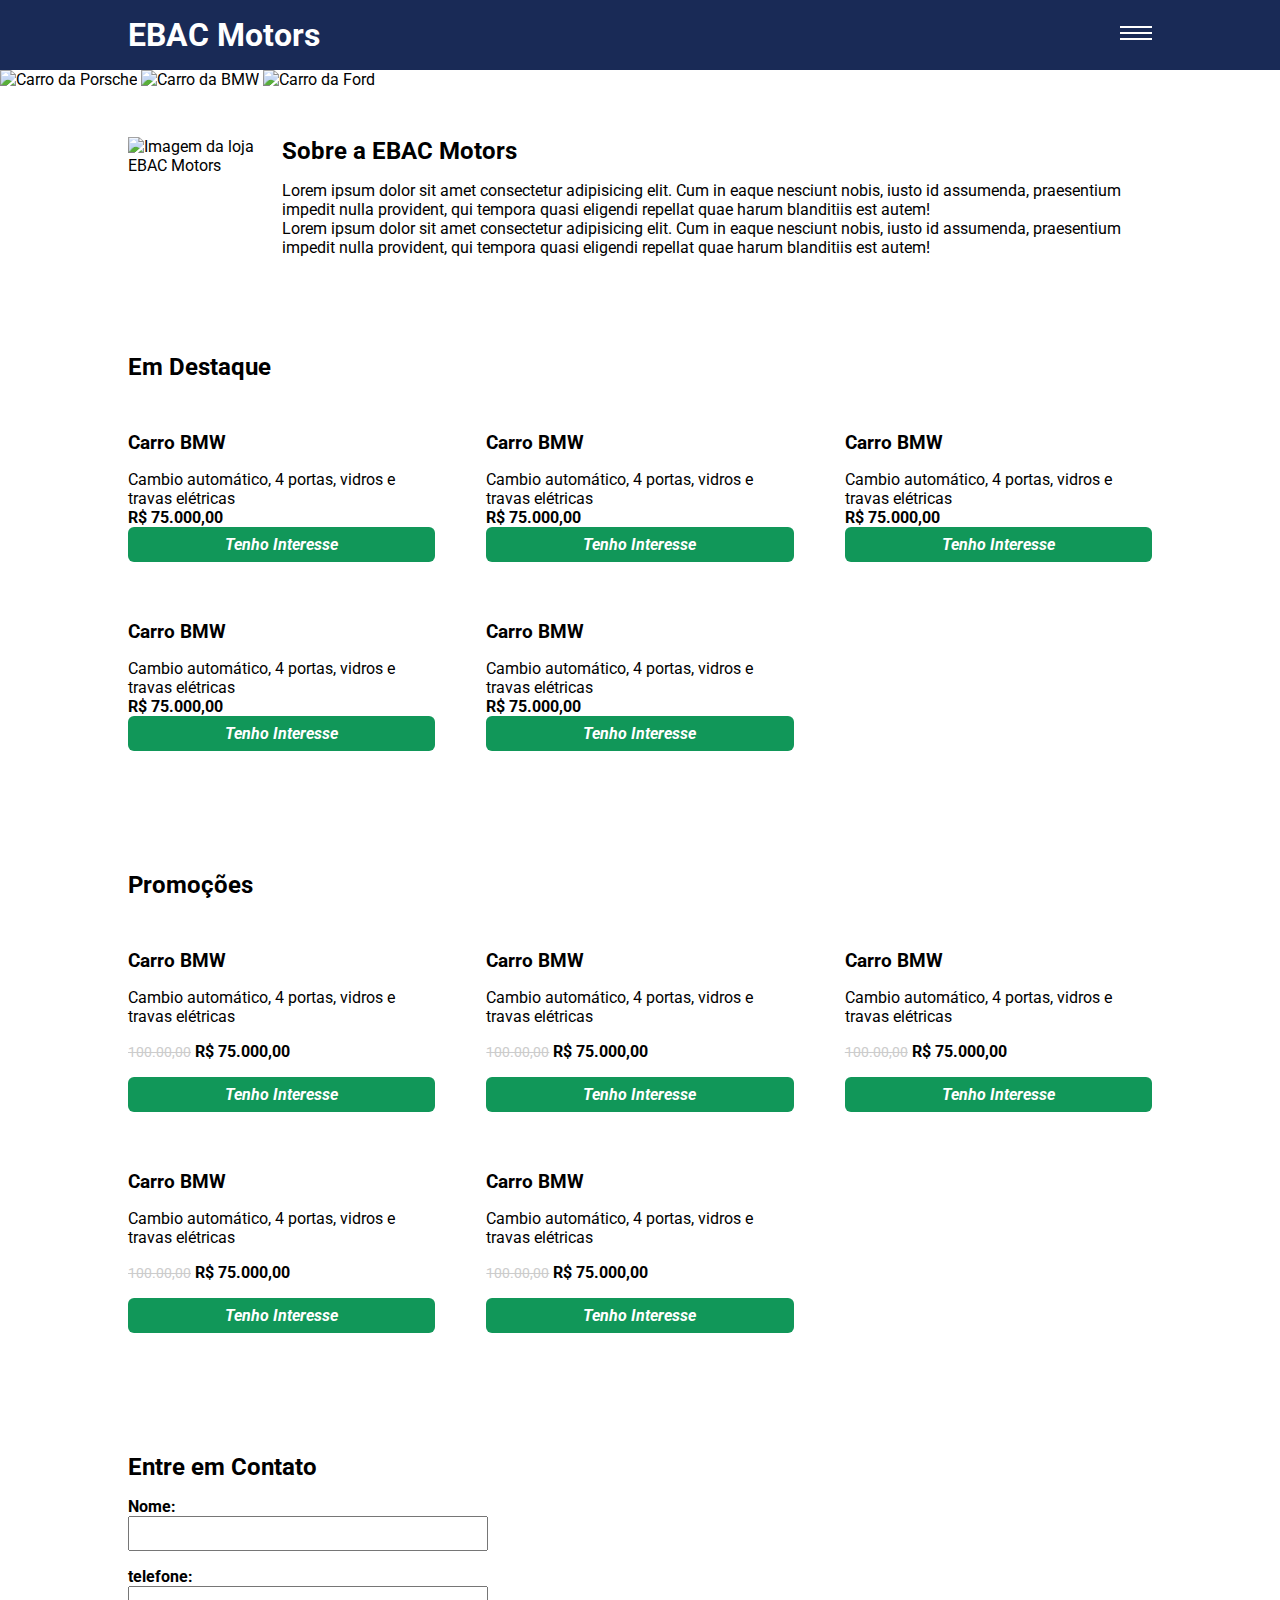
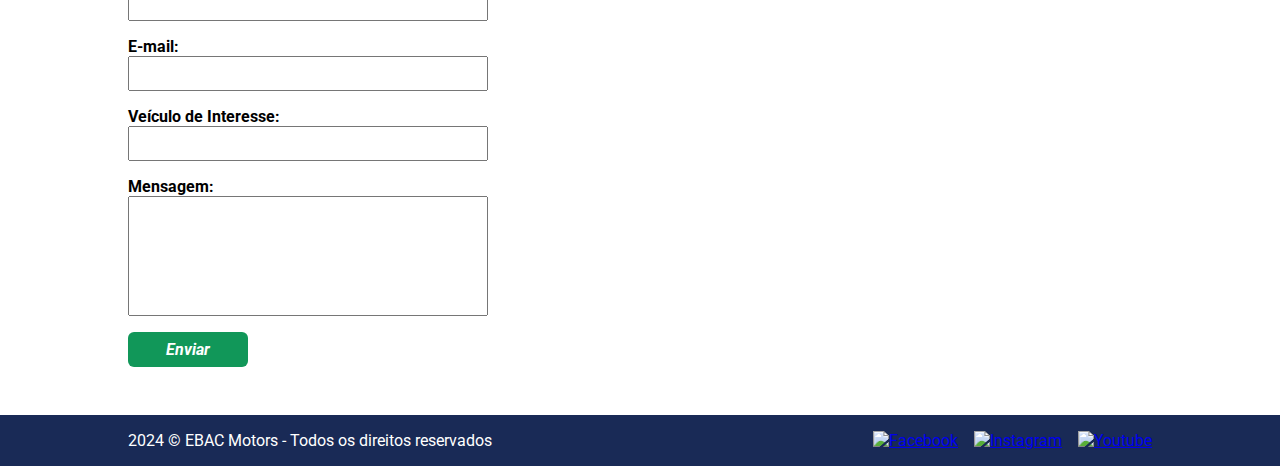
==== index.html @ 1f012faa "Add files via upload" ====
<!DOCTYPE html>
<html lang="pt-BR">

<head>
    <meta charset="UTF-8">
    <meta name="viewport" content="width=device-width, initial-scale=1.0">
    <title>EBAC Motors</title>
    <link rel="preconnect" href="http://fonts.googleapis.com">
    <link rel="preconnect" href="http://fonts.gstatic.com" crossorigin>
    <link href="https://fonts.googleapis.com/css2?family=Roboto:wght@400;700&display=swap" rel="stylesheet">
    <link rel="stylesheet" href="./main.css">
    <link rel="stylesheet" type="text/css" href="https://cdn.jsdelivr.net/npm/slick-carousel@1.8.1/slick/slick.css"/>
    <link rel="stylesheet" type="text/css" href="https://cdn.jsdelivr.net/npm/slick-carousel@1.8.1/slick/slick-theme.css"/>
</head>

<body>
    <header>
        <div class="container container-flex">
            <h1>EBAC Motors</h1>
            <div class="menu-hamburguer">
                <span></span>
                <span></span>
                <span></span>
            </div>
        </div>
        <nav>
            <div class="container">
                <ul>
                    <li>
                        <a href="#">Sobre</a>
                    </li>
                    <li>
                        <a href="#">Em destaque</a>
                    </li>
                    <li>
                        <a href="#">Promoções</a>
                    </li>
                    <li>
                        <a href="#">Contato</a>
                    </li>
                </ul>
            </div>
        </nav>
    </header>
    <div id="carousel-imagens">
        <img src="./FrontEnd M10 - imagens-icones/images/slide1.png" alt="Carro da Porsche">
        <img src="./FrontEnd M10 - imagens-icones/images/slide2.png" alt="Carro da BMW">
        <img src="./FrontEnd M10 - imagens-icones/images/slide3.png" alt="Carro da Ford">
    </div>
    <section id="sobre-a-loja">
        <div class="container container-flex">
            <img src="./FrontEnd M10 - imagens-icones/images/loja.jpg" alt="Imagem da loja EBAC Motors">
            <div>
                <h2>Sobre a EBAC Motors</h2>
                <p>
                    Lorem ipsum dolor sit amet consectetur adipisicing elit. Cum in eaque nesciunt nobis, iusto id assumenda, praesentium impedit nulla provident, qui tempora quasi eligendi repellat quae harum blanditiis est autem!
                </p>
                <p>
                    Lorem ipsum dolor sit amet consectetur adipisicing elit. Cum in eaque nesciunt nobis, iusto id assumenda, praesentium impedit nulla provident, qui tempora quasi eligendi repellat quae harum blanditiis est autem!
                </p>
            </div>
        </div>
    </section>

    <section>
        <div class="container">
            <h2>Em Destaque</h2>
            <ul class="container-flex lista-veiculos">
                <li>
                    <img src="./FrontEnd M10 - imagens-icones/images/carro-bmw.png" alt="">
                    <h3>Carro BMW</h3>
                    <p>
                        Cambio automático, 4 portas, vidros e travas elétricas
                    </p>
                    <strong>R$ 75.000,00</strong>
                    <button type="button">Tenho Interesse</button>
                </li>
                <li class="item-central">
                    <img src="./FrontEnd M10 - imagens-icones/images/carro-bmw.png" alt="">
                    <h3>Carro BMW</h3>
                    <p>
                        Cambio automático, 4 portas, vidros e travas elétricas
                    </p>
                        <strong>R$ 75.000,00</strong>
                    <button type="button">Tenho Interesse</button>
                </li>
                <li>
                    <img src="./FrontEnd M10 - imagens-icones/images/carro-bmw.png" alt="">
                    <h3>Carro BMW</h3>
                    <p>
                        Cambio automático, 4 portas, vidros e travas elétricas
                    </p>
                        <strong>R$ 75.000,00</strong>
                    <button type="button">Tenho Interesse</button>
                </li>
                <li>
                    <img src="./FrontEnd M10 - imagens-icones/images/carro-bmw.png" alt="">
                    <h3>Carro BMW</h3>
                    <p>
                        Cambio automático, 4 portas, vidros e travas elétricas
                    </p>
                        <strong>R$ 75.000,00</strong>
                    <button type="button">Tenho Interesse</button>
                </li>
                <li class="item-central">
                    <img src="./FrontEnd M10 - imagens-icones/images/carro-bmw.png" alt="">
                    <h3>Carro BMW</h3>
                    <p>
                        Cambio automático, 4 portas, vidros e travas elétricas
                    </p>
                        <strong>R$ 75.000,00</strong>
                    <button type="button">Tenho Interesse</button>
                </li>
            </ul>
        </div>
    </section>

    <section>
        <div class="container">
            <h2>Promoções</h2>
            <ul class="container-flex lista-veiculos">
                <li>
                    <img src="./FrontEnd M10 - imagens-icones/images/carro-bmw.png" alt="">
                    <h3>Carro BMW</h3>
                    <p>
                        Cambio automático, 4 portas, vidros e travas elétricas
                    </p>
                    <div class="price">
                        <del>100.00,00</del>
                        <strong>R$ 75.000,00</strong>
                    </div>
                    <button type="button">Tenho Interesse</button>
                </li>
                <li class="item-central">
                    <img src="./FrontEnd M10 - imagens-icones/images/carro-bmw.png" alt="">
                    <h3>Carro BMW</h3>
                    <p>
                        Cambio automático, 4 portas, vidros e travas elétricas
                    </p>
                    <div class="price">
                        <del>100.00,00</del>
                        <strong>R$ 75.000,00</strong>
                    </div>
                    <button type="button">Tenho Interesse</button>
                </li>
                <li>
                    <img src="./FrontEnd M10 - imagens-icones/images/carro-bmw.png" alt="">
                    <h3>Carro BMW</h3>
                    <p>
                        Cambio automático, 4 portas, vidros e travas elétricas
                    </p>
                    <div class="price">
                        <del>100.00,00</del>
                        <strong>R$ 75.000,00</strong>
                    </div>
                    <button type="button">Tenho Interesse</button>
                </li>
                <li>
                    <img src="./FrontEnd M10 - imagens-icones/images/carro-bmw.png" alt="">
                    <h3>Carro BMW</h3>
                    <p>
                        Cambio automático, 4 portas, vidros e travas elétricas
                    </p>
                    <div class="price">
                        <del>100.00,00</del>
                        <strong>R$ 75.000,00</strong>
                    </div>
                    <button type="button">Tenho Interesse</button>
                </li>
                <li class="item-central">
                    <img src="./FrontEnd M10 - imagens-icones/images/carro-bmw.png" alt="">
                    <h3>Carro BMW</h3>
                    <p>
                        Cambio automático, 4 portas, vidros e travas elétricas
                    </p>
                    <div class="price">
                        <del>100.00,00</del>
                        <strong>R$ 75.000,00</strong>
                    </div>
                    <button type="button">Tenho Interesse</button>
                </li>
            </ul>
        </div>
    </section>

    <section id="contato">
        <div class="container">
            <h2>Entre em Contato</h2>
            <form>
                <div class="form-campo">
                    <label for="nome">Nome:</label>
                    <input type="text" id="nome" name="nome">
                </div>
                <div class="form-campo">
                    <label for="telefone">telefone:</label>
                    <input type="tel" id="telefone" name="telefone">
                </div>
                <div class="form-campo">
                    <label for="email">E-mail:</label>
                    <input type="email" id="email" name="email">
                </div>
                <div class="form-campo">
                    <label for="veiculo-interesse">Veículo de Interesse:</label>
                    <input type="text" id="veiculo-interesse" name="veiculoDeInteresse">
                </div>
                <div class="form-campo">
                    <label for="mensagem">Mensagem:</label>
                    <textarea id="mensagem" name="mensagem"></textarea>
                </div>
                <button type="submit">Enviar</button>
            </form>
        </div>
    </section>

    <footer>
        <div class="container container-flex">
            <p>
                2024 &copy; EBAC Motors - Todos os direitos reservados
            </p>
            <ul class="container-flex">
                <li>
                    <a href="#">
                        <img src="./FrontEnd M10 - imagens-icones/icones/facebook.png" alt="Facebook">
                    </a>
                </li>
                <li>
                    <a href="#">
                        <img src="./FrontEnd M10 - imagens-icones/icones/instagram.png" alt="Instagram">
                    </a>
                </li>
                <li>
                    <a href="#">
                        <img src="./FrontEnd M10 - imagens-icones/icones/youtube.png" alt="Youtube">
                    </a>
                </li>
            </ul>
        </div>
    </footer>

    <script type="text/javascript" src="https://code.jquery.com/jquery-1.11.0.min.js"></script>
    <script type="text/javascript" src="https://code.jquery.com/jquery-migrate-1.2.1.min.js"></script>
    <script type="text/javascript" src="https://cdn.jsdelivr.net/npm/slick-carousel@1.8.1/slick/slick.min.js"></script>
    <script src="./js/jquery.mask.min.js"></script>
    <script src="./js/jquery.validate.min.js"></script>
    <script src="./js/messages_pt_BR.min.js"></script>
    <script src="./js/main.js"></script>
</body>

</html>
---- main.css ----
* {
    margin: 0;
    padding: 0;
    box-sizing: border-box;
    font-family: 'Roboto', sans-serif;
}

html {
    overflow-x: hidden;
}

.container {
    max-width: 1024px;
    width: 100%;
    margin: 0 auto;
}

header, footer {
    background-color: #192a56;
    padding-top: 16px;
    color: #fff;
}

header {
    position: sticky;
    top: 0;
    left: 0;
    z-index: 1;
}

header > .container,
footer > .container {
    justify-content: space-between;
    align-items: center;
    padding-bottom: 16px;
}

nav {
    background-color: #575fcf;
    padding: 16px 0;
    display: none;
}

nav li {
    list-style: none;
    display: inline;
    margin-right: 16px;
    font-size: 18px;
    font-weight: bold;
    text-transform: uppercase;
}

nav li a {
    color: #fff;
    text-decoration: none;
}

.menu-hamburguer {
    width: 32px;
    cursor: pointer;
}

.menu-hamburguer span {
    height: 2px;
    width: 100%;
    background-color: #fff;
    display: block;
    margin-bottom: 4px;
}

.container-flex {
    display: flex;
}

#sobre-a-loja img {
    max-width: 400px;
    margin-right: 24px;
}

section {
    padding: 48px 0;
}

section h2 {
    margin-bottom: 16px;
}

.lista-veiculos {
    flex-wrap: wrap;
}

.lista-veiculos li {
    list-style: none;
    max-width: 30%;
    margin-bottom: 24px;
}

.lista-veiculos li img {
    max-width: 100%;
}

.lista-veiculos li h3 {
    margin: 16px 0;
}

.item-central {
    margin: 0 5%;
}

button {
    display: block;
    width: 100%;
    padding: 8px 0;
    border: none;
    background-color: #119759;
    color:#fff;
    font-size: 16px;
    font-weight: bold;
    font-style: italic;
    cursor: pointer;
    border-radius: 6px;
}

.price {
    margin: 16px 0;
    display:block;
}

.price del {
    color:#ccc;
    font-size: 14px;
}

.form-campo {
    margin-bottom: 16px;
}

.form-campo label {
    font-weight: bold;
    display: block;
}

.form-campo input,
.form-campo textarea {
    width: 100%;
    display: block;
    padding: 8px;
}

.form-campo textarea {
    resize: none;
    height: 120px;
}

form {
    max-width: 360px;
}

form button {
    max-width: 120px;
}

footer li {
    list-style: none;
    margin-left: 16px;
}

footer li img {
    height: 32px;
}
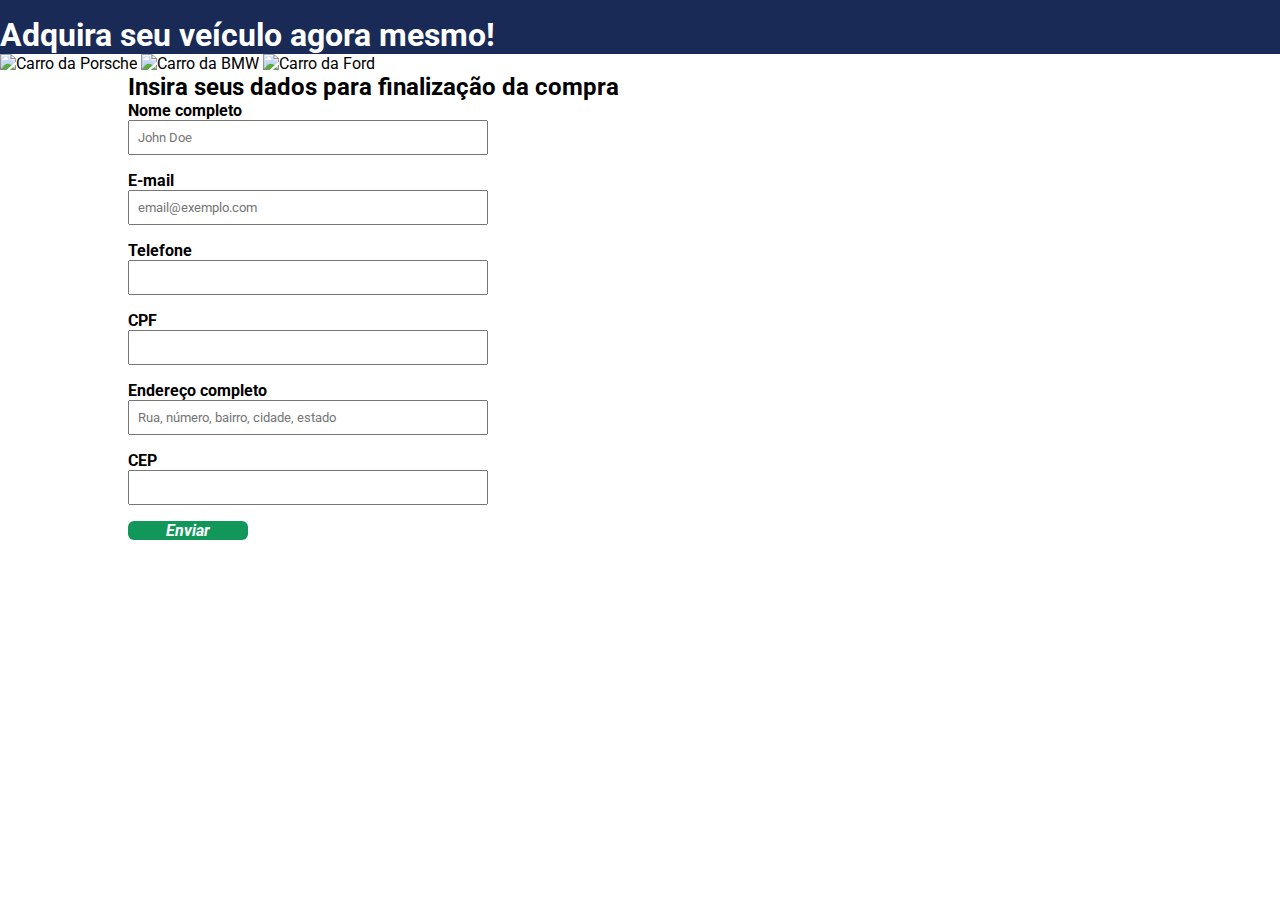
==== commit a7e22ccf: "Add files via upload" ====
--- a/index.html
+++ b/index.html
@@ -4,246 +4,69 @@
 <head>
     <meta charset="UTF-8">
     <meta name="viewport" content="width=device-width, initial-scale=1.0">
-    <title>EBAC Motors</title>
-    <link rel="preconnect" href="http://fonts.googleapis.com">
-    <link rel="preconnect" href="http://fonts.gstatic.com" crossorigin>
-    <link href="https://fonts.googleapis.com/css2?family=Roboto:wght@400;700&display=swap" rel="stylesheet">
-    <link rel="stylesheet" href="./main.css">
-    <link rel="stylesheet" type="text/css" href="https://cdn.jsdelivr.net/npm/slick-carousel@1.8.1/slick/slick.css"/>
-    <link rel="stylesheet" type="text/css" href="https://cdn.jsdelivr.net/npm/slick-carousel@1.8.1/slick/slick-theme.css"/>
+    <title>Formulário de Cadastro - Módulo 10</title>
+    <link rel="preconnect" href="https://fonts.googleapis.com">
+    <link rel="preconnect" href="https://fonts.gstatic.com" crossorigin>
+    <link href='https://fonts.googleapis.com/css?family=Roboto:wght@400;700&display=swap' rel='stylesheet'>
+    <link rel="stylesheet" href="main.css">
+    <link rel="stylesheet" type="text/css" href="https://cdn.jsdelivr.net/npm/slick-carousel@1.8.1/slick/slick.css" />
+    <link rel="stylesheet" type="text/css" href="https://cdn.jsdelivr.net/npm/slick-carousel@1.8.1/slick/slick-theme.css">
+
 </head>
+<!--
+
+    CONSULTEM O README PARA DICAS DE COMO SOLUCIONAR O EXERCÍCIO!
+
+-->
 
 <body>
     <header>
-        <div class="container container-flex">
-            <h1>EBAC Motors</h1>
-            <div class="menu-hamburguer">
-                <span></span>
-                <span></span>
-                <span></span>
+        <h1>Adquira seu veículo agora mesmo!</h1>
+    </header>
+
+    <div id="carousel-imagens">
+        <img src="./images/slide1.png" alt="Carro da Porsche">
+        <img src="./images/slide2.png" alt="Carro da BMW">
+        <img src="./images/slide3.png" alt="Carro da Ford">
+    </div>
+
+    <div class="container">
+        <h2>Insira seus dados para finalização da compra</h2>
+        <form id="form">
+            <div class="form-campo">
+                <label for="nome">Nome completo</label>
+                <input type="text" id="nome" name="nome" placeholder="John Doe">
             </div>
-        </div>
-        <nav>
-            <div class="container">
-                <ul>
-                    <li>
-                        <a href="#">Sobre</a>
-                    </li>
-                    <li>
-                        <a href="#">Em destaque</a>
-                    </li>
-                    <li>
-                        <a href="#">Promoções</a>
-                    </li>
-                    <li>
-                        <a href="#">Contato</a>
-                    </li>
-                </ul>
+            <div class="form-campo">
+                <label for="email">E-mail</label>
+                <input type="email" id="email" name="email" placeholder="email@exemplo.com">
             </div>
-        </nav>
-    </header>
-    <div id="carousel-imagens">
-        <img src="./FrontEnd M10 - imagens-icones/images/slide1.png" alt="Carro da Porsche">
-        <img src="./FrontEnd M10 - imagens-icones/images/slide2.png" alt="Carro da BMW">
-        <img src="./FrontEnd M10 - imagens-icones/images/slide3.png" alt="Carro da Ford">
+            <div class="form-campo">
+                <label for="telefone">Telefone</label>
+                <input type="tel" id="telefone" name="telefone">
+            </div>
+            <div class="form-campo">
+                <label for="cpf">CPF</label>
+                <input type="text" id="cpf" name="cpf">
+            </div>
+            <div class="form-campo">
+                <label for="endereco">Endereço completo</label>
+                <input type="text" id="endereco" name="endereco" placeholder="Rua, número, bairro, cidade, estado">
+            </div>
+            <div class="form-campo">
+                <label for="cep">CEP</label>
+                <input type="text" id="cep" name="cep">
+            </div>
+            <button type="submit">Enviar</button>
+        </form>
     </div>
-    <section id="sobre-a-loja">
-        <div class="container container-flex">
-            <img src="./FrontEnd M10 - imagens-icones/images/loja.jpg" alt="Imagem da loja EBAC Motors">
-            <div>
-                <h2>Sobre a EBAC Motors</h2>
-                <p>
-                    Lorem ipsum dolor sit amet consectetur adipisicing elit. Cum in eaque nesciunt nobis, iusto id assumenda, praesentium impedit nulla provident, qui tempora quasi eligendi repellat quae harum blanditiis est autem!
-                </p>
-                <p>
-                    Lorem ipsum dolor sit amet consectetur adipisicing elit. Cum in eaque nesciunt nobis, iusto id assumenda, praesentium impedit nulla provident, qui tempora quasi eligendi repellat quae harum blanditiis est autem!
-                </p>
-            </div>
-        </div>
-    </section>
-
-    <section>
-        <div class="container">
-            <h2>Em Destaque</h2>
-            <ul class="container-flex lista-veiculos">
-                <li>
-                    <img src="./FrontEnd M10 - imagens-icones/images/carro-bmw.png" alt="">
-                    <h3>Carro BMW</h3>
-                    <p>
-                        Cambio automático, 4 portas, vidros e travas elétricas
-                    </p>
-                    <strong>R$ 75.000,00</strong>
-                    <button type="button">Tenho Interesse</button>
-                </li>
-                <li class="item-central">
-                    <img src="./FrontEnd M10 - imagens-icones/images/carro-bmw.png" alt="">
-                    <h3>Carro BMW</h3>
-                    <p>
-                        Cambio automático, 4 portas, vidros e travas elétricas
-                    </p>
-                        <strong>R$ 75.000,00</strong>
-                    <button type="button">Tenho Interesse</button>
-                </li>
-                <li>
-                    <img src="./FrontEnd M10 - imagens-icones/images/carro-bmw.png" alt="">
-                    <h3>Carro BMW</h3>
-                    <p>
-                        Cambio automático, 4 portas, vidros e travas elétricas
-                    </p>
-                        <strong>R$ 75.000,00</strong>
-                    <button type="button">Tenho Interesse</button>
-                </li>
-                <li>
-                    <img src="./FrontEnd M10 - imagens-icones/images/carro-bmw.png" alt="">
-                    <h3>Carro BMW</h3>
-                    <p>
-                        Cambio automático, 4 portas, vidros e travas elétricas
-                    </p>
-                        <strong>R$ 75.000,00</strong>
-                    <button type="button">Tenho Interesse</button>
-                </li>
-                <li class="item-central">
-                    <img src="./FrontEnd M10 - imagens-icones/images/carro-bmw.png" alt="">
-                    <h3>Carro BMW</h3>
-                    <p>
-                        Cambio automático, 4 portas, vidros e travas elétricas
-                    </p>
-                        <strong>R$ 75.000,00</strong>
-                    <button type="button">Tenho Interesse</button>
-                </li>
-            </ul>
-        </div>
-    </section>
-
-    <section>
-        <div class="container">
-            <h2>Promoções</h2>
-            <ul class="container-flex lista-veiculos">
-                <li>
-                    <img src="./FrontEnd M10 - imagens-icones/images/carro-bmw.png" alt="">
-                    <h3>Carro BMW</h3>
-                    <p>
-                        Cambio automático, 4 portas, vidros e travas elétricas
-                    </p>
-                    <div class="price">
-                        <del>100.00,00</del>
-                        <strong>R$ 75.000,00</strong>
-                    </div>
-                    <button type="button">Tenho Interesse</button>
-                </li>
-                <li class="item-central">
-                    <img src="./FrontEnd M10 - imagens-icones/images/carro-bmw.png" alt="">
-                    <h3>Carro BMW</h3>
-                    <p>
-                        Cambio automático, 4 portas, vidros e travas elétricas
-                    </p>
-                    <div class="price">
-                        <del>100.00,00</del>
-                        <strong>R$ 75.000,00</strong>
-                    </div>
-                    <button type="button">Tenho Interesse</button>
-                </li>
-                <li>
-                    <img src="./FrontEnd M10 - imagens-icones/images/carro-bmw.png" alt="">
-                    <h3>Carro BMW</h3>
-                    <p>
-                        Cambio automático, 4 portas, vidros e travas elétricas
-                    </p>
-                    <div class="price">
-                        <del>100.00,00</del>
-                        <strong>R$ 75.000,00</strong>
-                    </div>
-                    <button type="button">Tenho Interesse</button>
-                </li>
-                <li>
-                    <img src="./FrontEnd M10 - imagens-icones/images/carro-bmw.png" alt="">
-                    <h3>Carro BMW</h3>
-                    <p>
-                        Cambio automático, 4 portas, vidros e travas elétricas
-                    </p>
-                    <div class="price">
-                        <del>100.00,00</del>
-                        <strong>R$ 75.000,00</strong>
-                    </div>
-                    <button type="button">Tenho Interesse</button>
-                </li>
-                <li class="item-central">
-                    <img src="./FrontEnd M10 - imagens-icones/images/carro-bmw.png" alt="">
-                    <h3>Carro BMW</h3>
-                    <p>
-                        Cambio automático, 4 portas, vidros e travas elétricas
-                    </p>
-                    <div class="price">
-                        <del>100.00,00</del>
-                        <strong>R$ 75.000,00</strong>
-                    </div>
-                    <button type="button">Tenho Interesse</button>
-                </li>
-            </ul>
-        </div>
-    </section>
-
-    <section id="contato">
-        <div class="container">
-            <h2>Entre em Contato</h2>
-            <form>
-                <div class="form-campo">
-                    <label for="nome">Nome:</label>
-                    <input type="text" id="nome" name="nome">
-                </div>
-                <div class="form-campo">
-                    <label for="telefone">telefone:</label>
-                    <input type="tel" id="telefone" name="telefone">
-                </div>
-                <div class="form-campo">
-                    <label for="email">E-mail:</label>
-                    <input type="email" id="email" name="email">
-                </div>
-                <div class="form-campo">
-                    <label for="veiculo-interesse">Veículo de Interesse:</label>
-                    <input type="text" id="veiculo-interesse" name="veiculoDeInteresse">
-                </div>
-                <div class="form-campo">
-                    <label for="mensagem">Mensagem:</label>
-                    <textarea id="mensagem" name="mensagem"></textarea>
-                </div>
-                <button type="submit">Enviar</button>
-            </form>
-        </div>
-    </section>
-
-    <footer>
-        <div class="container container-flex">
-            <p>
-                2024 &copy; EBAC Motors - Todos os direitos reservados
-            </p>
-            <ul class="container-flex">
-                <li>
-                    <a href="#">
-                        <img src="./FrontEnd M10 - imagens-icones/icones/facebook.png" alt="Facebook">
-                    </a>
-                </li>
-                <li>
-                    <a href="#">
-                        <img src="./FrontEnd M10 - imagens-icones/icones/instagram.png" alt="Instagram">
-                    </a>
-                </li>
-                <li>
-                    <a href="#">
-                        <img src="./FrontEnd M10 - imagens-icones/icones/youtube.png" alt="Youtube">
-                    </a>
-                </li>
-            </ul>
-        </div>
-    </footer>
-
     <script type="text/javascript" src="https://code.jquery.com/jquery-1.11.0.min.js"></script>
     <script type="text/javascript" src="https://code.jquery.com/jquery-migrate-1.2.1.min.js"></script>
     <script type="text/javascript" src="https://cdn.jsdelivr.net/npm/slick-carousel@1.8.1/slick/slick.min.js"></script>
-    <script src="./js/jquery.mask.min.js"></script>
-    <script src="./js/jquery.validate.min.js"></script>
+    <script src="./jquery.mask.min.js"></script>
+    <script src="./jquery.validate.min.js"></script>
     <script src="./js/messages_pt_BR.min.js"></script>
-    <script src="./js/main.js"></script>
+    <script src="./main.js"></script>
 </body>
 
 </html>--- a/main.css
+++ b/main.css
@@ -15,21 +15,18 @@
     margin: 0 auto;
 }
 
-header, footer {
+header {
     background-color: #192a56;
     padding-top: 16px;
     color: #fff;
-}
-
-header {
     position: sticky;
     top: 0;
     left: 0;
     z-index: 1;
 }
 
-header > .container,
-footer > .container {
+header > .container {
+    display: flex;
     justify-content: space-between;
     align-items: center;
     padding-bottom: 16px;
@@ -41,7 +38,7 @@
     display: none;
 }
 
-nav li {
+nav li{
     list-style: none;
     display: inline;
     margin-right: 16px;
@@ -50,7 +47,7 @@
     text-transform: uppercase;
 }
 
-nav li a {
+nav li a{
     color: #fff;
     text-decoration: none;
 }
@@ -66,69 +63,6 @@
     background-color: #fff;
     display: block;
     margin-bottom: 4px;
-}
-
-.container-flex {
-    display: flex;
-}
-
-#sobre-a-loja img {
-    max-width: 400px;
-    margin-right: 24px;
-}
-
-section {
-    padding: 48px 0;
-}
-
-section h2 {
-    margin-bottom: 16px;
-}
-
-.lista-veiculos {
-    flex-wrap: wrap;
-}
-
-.lista-veiculos li {
-    list-style: none;
-    max-width: 30%;
-    margin-bottom: 24px;
-}
-
-.lista-veiculos li img {
-    max-width: 100%;
-}
-
-.lista-veiculos li h3 {
-    margin: 16px 0;
-}
-
-.item-central {
-    margin: 0 5%;
-}
-
-button {
-    display: block;
-    width: 100%;
-    padding: 8px 0;
-    border: none;
-    background-color: #119759;
-    color:#fff;
-    font-size: 16px;
-    font-weight: bold;
-    font-style: italic;
-    cursor: pointer;
-    border-radius: 6px;
-}
-
-.price {
-    margin: 16px 0;
-    display:block;
-}
-
-.price del {
-    color:#ccc;
-    font-size: 14px;
 }
 
 .form-campo {
@@ -156,15 +90,17 @@
     max-width: 360px;
 }
 
-form button {
+button {
+    display: block;
+    width: 100%;
+    padding: 8px, 0;
+    border: none;
+    background-color: #119759;
+    color: #fff;
+    font-size: 16px;
+    font-weight: bold;
+    font-style: italic;
+    cursor: pointer;
+    border-radius: 6px;
     max-width: 120px;
-}
-
-footer li {
-    list-style: none;
-    margin-left: 16px;
-}
-
-footer li img {
-    height: 32px;
-}
+}